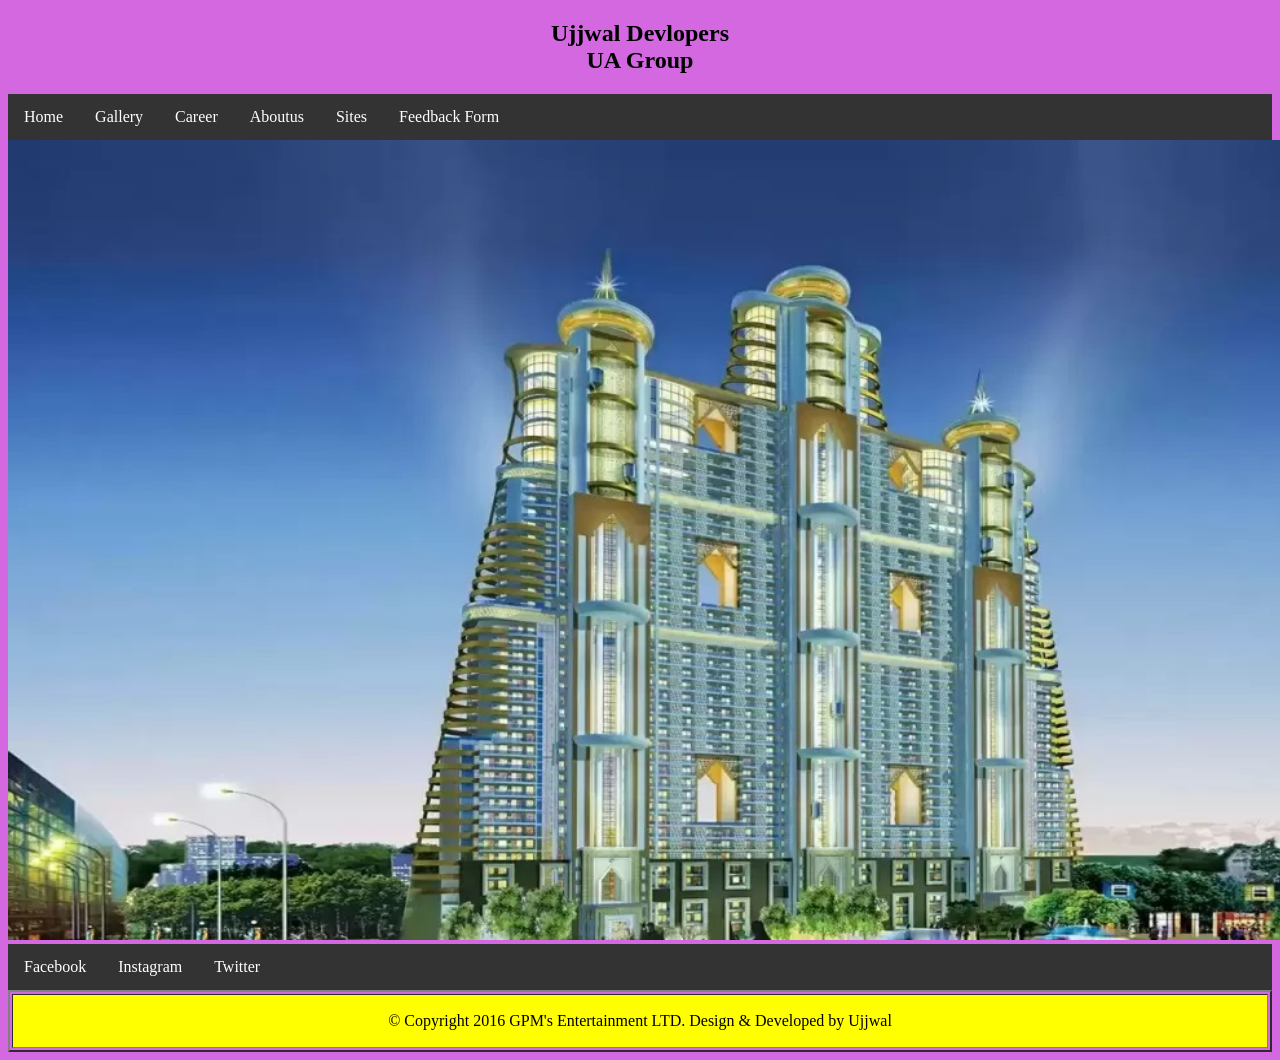
==== index.html @ ee70c34a "update" ====
<!DOCTYPE html>
<html>
<head>
	<title>Home</title>
	    <style>
ul {
  list-style-type: none;
  margin: 0;
  padding: 0;
  overflow: hidden;
  background-color: #333;
}

li {
  float: left;
}

li a {
  display: block;
  color: white;
  text-align: center;
  padding: 14px 16px;
  text-decoration: none;
}


</style>

</head>
<body bgcolor="#D368E1 ">

<strong>
		<h2><center> Ujjwal Devlopers 
			<br>
		UA Group</center></h2>
	</strong>

 		<ul type="square">


		<li><a href="index.html">Home</a></li>
		<li><a href="Gallery.html">Gallery</a></li>
		<li><a href="index1.html">Career</a></li>
		<li><a href="Aboutus.html">Aboutus</a></li>
		<li><a href="page1.html">Sites</a></li>
         <li><a href="feedback.html">Feedback Form</a></li>
	</ul>

	


	
	<img src="raheja.jpeg" height="800" width="1500">


	<ul type="square">
	<li><a href="https://www.facebook.com/">Facebook</a></li>
	<li><a href="https://www.instagram.com/accounts/login/">Instagram</a></li>
	<li><a href="https://twitter.com/login?lang=en">Twitter</a></li>
	</ul>
<table>
<table border="2">
<tr>
<td height="50" width="1500" bgcolor="yellow"><center> © Copyright 2016 GPM's Entertainment LTD. Design & Developed by Ujjwal </center></td>



</body>
</html>
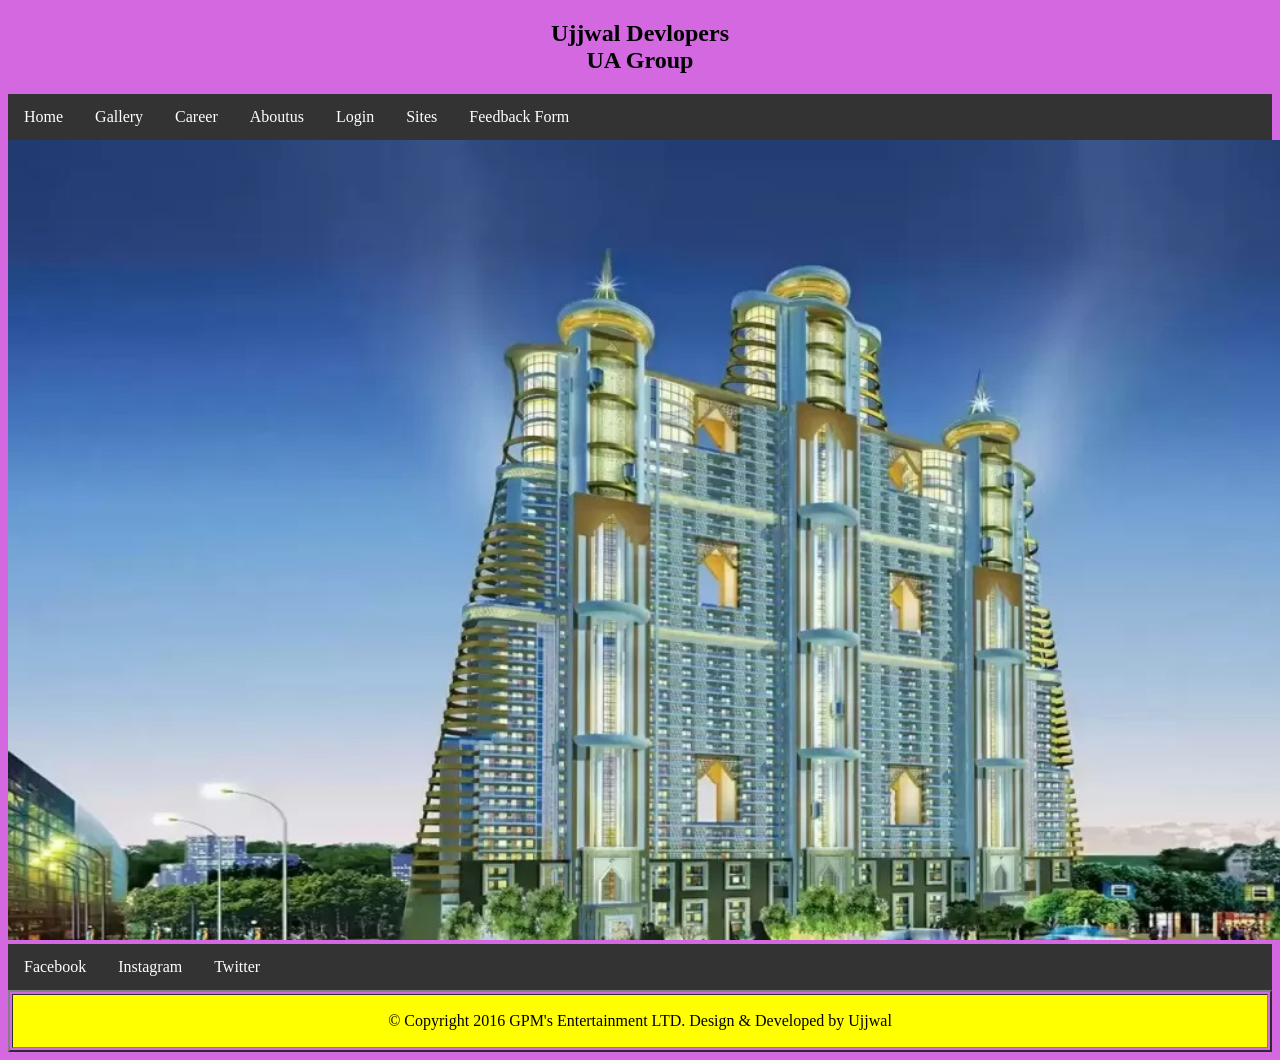
==== commit f7f63e6b: "Update index.html" ====
--- a/index.html
+++ b/index.html
@@ -42,6 +42,7 @@
 		<li><a href="Gallery.html">Gallery</a></li>
 		<li><a href="index1.html">Career</a></li>
 		<li><a href="Aboutus.html">Aboutus</a></li>
+			<li><a href="login.html">Login</a></li>
 		<li><a href="page1.html">Sites</a></li>
          <li><a href="feedback.html">Feedback Form</a></li>
 	</ul>
@@ -66,4 +67,4 @@
 
 
 </body>
-</html>+</html>
